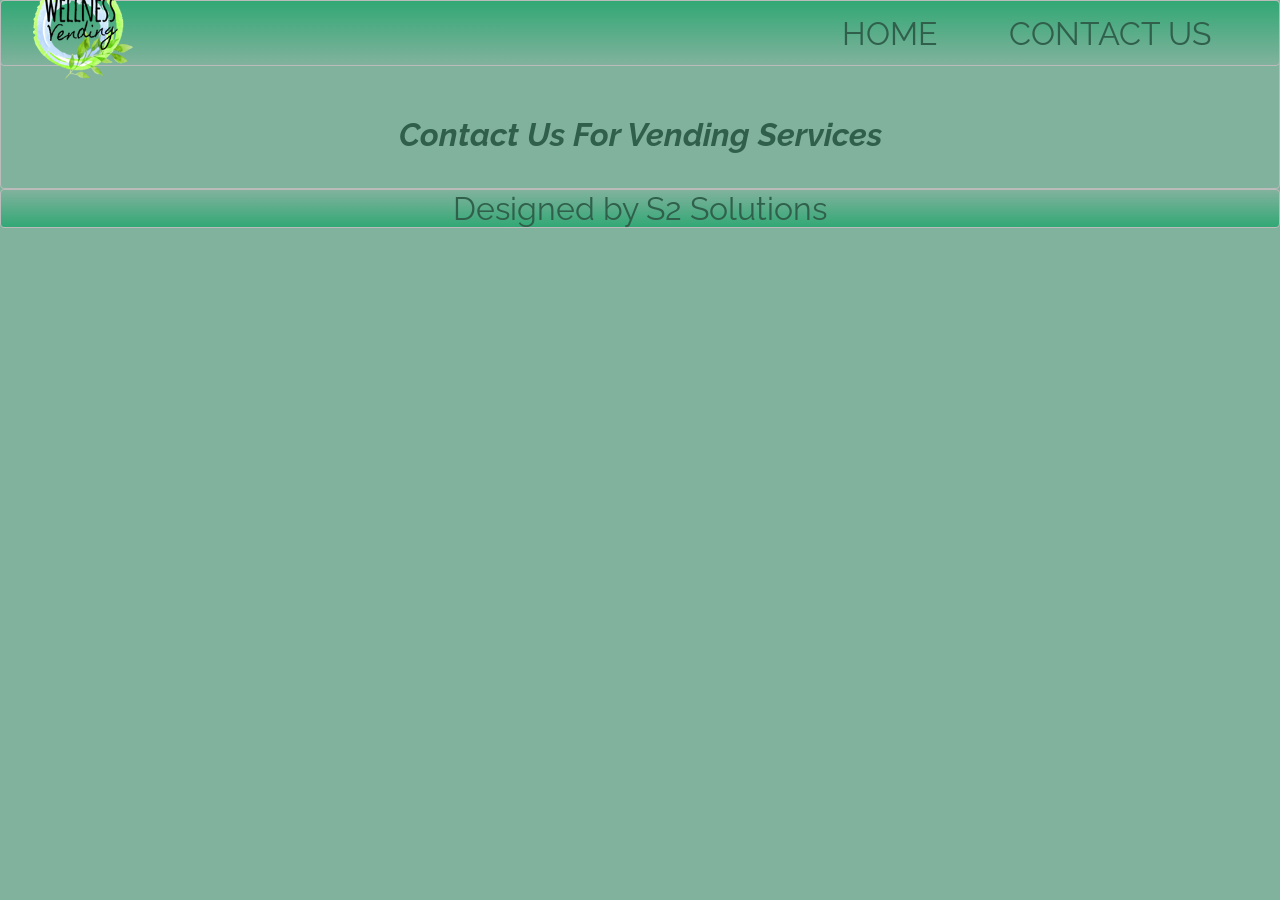
==== contact.html @ 2a79f8e8 "Update contact.html" ====
<!DOCTYPE html>
<html>
<head>
	<meta charset="utf-8">
	<meta name="viewport" content="width=device-width, initial-scale=1">
	<title>Contact Form</title>
	<link rel="stylesheet" type="text/css" href="./contactform.css">
</head>

<body>
	<nav class="zone green sticky top-nav">
		<div class="logo"><img src="WellnessVending2.png"></div>
		<input id="menu-toggle" type="checkbox">
		<label class='menu-button-container' for="menu-toggle">
		  <div class='menu-button'></div>      
		</label>
		<ul class="menu">
		  <li><a href="index.html">HOME</a></li>
		  <li class="push"><a href="contact.html">CONTACT US</a></li>
		</ul>
	</nav>

	<div class="zone toptext">
		<p>
			<em><strong>Contact Us For Vending Services</strong></em>
		</p>
	</div>
<!-- 
	<div class = "addressstyle">
			Address:<br>
	5360 Jackson Drive #220B<br>
	La Mesa, CA 91942<br>
	</div>

	<div class = "contactstyle">
		Contact:<br>
	(619) 776 7976<br>
	tuni@wellnessvendingsolutions.com<br>
	</div>

	<div class="zone container">
		<form method="GET">
			<label> First Name: </label>
			<input type="text" class = "field1" name="firstname"><br>
			<label> Last Name: </label> 
			<input type="text" class = "field1" name="lastname"><br>
			<label> Email: </label>
			<input type="email" class = "field1" name="email" required><br>
			<label> Message: </label>
			<input type="text" class = "field2" name="message"><br>
			<input type="submit" value="Submit"><br>
		</form>
	</div> -->

	<footer class="zone green2">Designed by S2 Solutions</footer>
</body>
</html>
---- contactform.css ----
@import url(https://fonts.googleapis.com/css?family=Raleway);


h2 {
    vertical-align: center;
    text-align: center;
}
  
html, body {
    margin: 0;
    height: 100%;
    background-color: #81B29D;
}
  
* {
    font-family: "Raleway";
    box-sizing: border-box;
  }

  .zone {
    /* padding:30px 50px;
    margin:40px 60px; */
    cursor:pointer;
    /* display:inline-block; */
    background-color: #81B29D;
    color:#30604B;
    font-size:2em;
    border-radius:4px;
    border:1px solid #bbb;
    transition: all 0.3s linear;
}

.zone:hover {
    -webkit-box-shadow:rgba(0,0,0,0.8) 0px 5px 15px, inset rgba(0,0,0,0.15) 0px -10px 20px;
    -moz-box-shadow:rgba(0,0,0,0.8) 0px 5px 15px, inset rgba(0,0,0,0.15) 0px -10px 20px;
    -o-box-shadow:rgba(0,0,0,0.8) 0px 5px 15px, inset rgba(0,0,0,0.15) 0px -10px 20px;
    box-shadow:rgba(0,0,0,0.8) 0px 5px 15px, inset rgba(0,0,0,0.15) 0px -10px 20px;
}

/* NAV */
.sticky {
    position: fixed;
    top: 0;
    width: 100%;
}

.top-nav {
    display: flex;
    flex-direction: row;
    align-items: center;
    justify-content: space-between;
    background-color: #00BAF0;
    background: linear-gradient(to left, #f46b45, #eea849);
    /* W3C, IE 10+/ Edge, Firefox 16+, Chrome 26+, Opera 12+, Safari 7+ */
    color: #FFF;
    height: 50px;
    padding: 1em;
  }

.menu {
    display: flex;
    flex-direction: row;
    list-style-type: none;
    margin: 0;
    padding: 0;
}
  
.menu > li {
    margin: 0 1rem;
    overflow: hidden;
}
  
.menu-button-container {
        display: none;
    height: 100%;
    width: 30px;
    cursor: pointer;
    flex-direction: column;
    justify-content: center;
    align-items: center;
}
  
#menu-toggle {
    display: none;
}

.menu-button,
.menu-button::before,
.menu-button::after {
    display: block;
    background-color: #fff;
    position: absolute;
    height: 4px;
    width: 30px;
    transition: transform 400ms cubic-bezier(0.23, 1, 0.32, 1);
    border-radius: 2px;
}

.menu-button::before {
    content: '';
    margin-top: -8px;
}

.menu-button::after {
    content: '';
    margin-top: 8px;
}

#menu-toggle:checked + .menu-button-container .menu-button::before {
    margin-top: 0px;
    transform: rotate(405deg);
}

#menu-toggle:checked + .menu-button-container .menu-button {
    background: rgba(255, 255, 255, 0);
}

#menu-toggle:checked + .menu-button-container .menu-button::after {
    margin-top: 0px;
    transform: rotate(-405deg);
}

.main-nav {
    display: flex;
    color:#30604B;
    list-style: none;
    font-size: 0.7em;
    margin: 0;
    height: 12vh;
}

@media (max-width: 600px) {
    .menu-button-container {
        display: flex;
    }
    .menu {
        position: absolute;
        top: 0;
        margin-top: 50px;
        left: 0;
        flex-direction: column;
        width: 100%;
        justify-content: center;
        align-items: center;
    }
    #menu-toggle ~ .menu li {
        height: 0;
        margin: 0;
        padding: 0;
        border: 0;
        transition: height 400ms cubic-bezier(0.23, 1, 0.32, 1);
    }
      #menu-toggle:checked ~ .menu li {
        border: 1px solid #333;
        height: 2.5em;
        padding: 0.5em;
        transition: height 400ms cubic-bezier(0.23, 1, 0.32, 1);
    }
    .menu > li {
        display: flex;
        justify-content: center;
        margin: 0;
        padding: 0.5em 0;
        width: 100%;
        color: white;
        background-color: #222;
    }
    .menu > li:not(:last-child) {
        border-bottom: 1px solid #444;
    }

    .toptext {
        font-size: 0.8em;
        /* padding: 200; */
        margin: 0;
        padding: 5.2ex;
        padding-bottom: 0;
    }

    .addressstyle {
        align-items: center;
        justify-content: center;
        font-size: 1em;
        width: 100%;
    }

    .contactstyle {
        align-items: center;
        justify-content: center;
        font-size: 1em;
        width: 100%;
    }

    footer {
        font-size: 1em;
        text-align: center;
        width: 100%;
    }
}

.logo > img {
    width: 100px; 
    height: 100px; 
}

.push {
    margin-left: auto;
    /* text-align: right; */
}

.toptext {
    background-color: #81B29D;
    /* display: flex;
    align-items: center;
    justify-content: center; */
}

li {
    padding: 20px;
}

a {
    color: #30604B;
    text-decoration: none;
}

p { 
	text-align: center;
	font-size:  1em;
	font-family: "Monaco", Courier New, monospace;
    color: #30604B;
    margin: 0;
    padding: 3.6em;
    padding-bottom: 1em;
}

h1 {
	text-align: center;/*
	font-family:  "Times New Roman", Times, serif; */
	font-family: "Monaco", Courier New, monospace;
	font-size: 1.75em;
    font-weight: 600!important;
    color: #30604B;
    margin-top: 0;
    padding-top: 0;
}

footer {
    text-align: center;
    align-items: center;
    justify-content: center;
    font-size: 0.5px;
    width: 100%;
}

form {
	font-family: "Monaco", Courier New, monospace;
	font-size: 20px;
	margin:  auto;
	position:  relative;
}

.addressstyle {
    display: flex;
    flex-direction: row;
    align-items: center;
    justify-content: space-between;
	text-align:  center;
   	font-family: "Monaco", Courier New, monospace;
	/* font-size: 30px; */
	margin:  auto;
    padding: 1.6ex;
    padding-right: 0;
	/* position:  relative; */
    width: 100%;
}


.contactstyle {
    display: flex;
    flex-direction: row;
    align-items: center;
    justify-content: space-between;
	font-family: "Monaco", Courier New, monospace;
	/* font-size: 30px; */
	margin:  auto;
    padding: 1.6ex;
	/* position:  relative; */
    width: 100%;
}

.container {
	display:  block;
	margin-left:  auto;
	margin-right: auto;
	width: 500px;
	clear: both;
}

.container input {
	width: 100%;
	clear:  both;
}

.field1 {
	width:  200px;
	height: 25px;
}

.field2 {
	width: 350px;
	height: 100px;
}

/* GRID */
/* .grid-wrapper {
    display: grid;
    grid-gap: 20px;
    grid-template-columns: repeat(auto-fill, minmax(350px, 1fr));
}

.box > img {
    width: 100%;
}

.box {
    background-color: #81B29D;
    padding: 10px;
    margin: 10px;
} */


/*https://paulund.co.uk/how-to-create-shiny-css-buttons*/
/***********************************************************************
 *  Green Background
 **********************************************************************/
.green{
    background: #81B29D; /* Old browsers */
    background: -moz-linear-gradient(top, #32a875 0%, #81B29D 100%); /* FF3.6+ */
    background: -webkit-gradient(linear, left top, left bottom, color-stop(0%,#56B870), color-stop(100%,#a5c956)); /* Chrome,Safari4+ */
    background: -webkit-linear-gradient(top, #32a875 0%, #81B29D 100%); /* Chrome10+,Safari5.1+ */
    background: -o-linear-gradient(top, #32a875 0%, #81B29D 100%); /* Opera 11.10+ */
    background: -ms-linear-gradient(top, #32a875 0%, #81B29D 100%); /* IE10+ */
    background: linear-gradient(top, #32a875 0%, #81B29D 100%); /* W3C */
}

/***********************************************************************
 *  Red Background
 **********************************************************************/
.red{
    background: #C655BE; /* Old browsers */
    background: -moz-linear-gradient(top, #C655BE 0%, #cf0404 100%); /* FF3.6+ */
    background: -webkit-gradient(linear, left top, left bottom, color-stop(0%,#C655BE), color-stop(100%,#cf0404)); /* Chrome,Safari4+ */
    background: -webkit-linear-gradient(top, #C655BE 0%,#cf0404 100%); /* Chrome10+,Safari5.1+ */
    background: -o-linear-gradient(top, #C655BE 0%,#cf0404 100%); /* Opera 11.10+ */
    background: -ms-linear-gradient(top, #C655BE 0%,#cf0404 100%); /* IE10+ */
    background: linear-gradient(top, #C655BE 0%,#cf0404 100%); /* W3C */
}

/***********************************************************************
 *  Yellow Background
 **********************************************************************/
.yellow{
    background: #F3AAAA; /* Old browsers */
    background: -moz-linear-gradient(top, #F3AAAA 0%, #febf04 100%); /* FF3.6+ */
    background: -webkit-gradient(linear, left top, left bottom, color-stop(0%,#F3AAAA), color-stop(100%,#febf04)); /* Chrome,Safari4+ */
    background: -webkit-linear-gradient(top, #F3AAAA 0%,#febf04 100%); /* Chrome10+,Safari5.1+ */
    background: -o-linear-gradient(top, #F3AAAA 0%,#febf04 100%); /* Opera 11.10+ */
    background: -ms-linear-gradient(top, #F3AAAA 0%,#febf04 100%); /* IE10+ */
    background: linear-gradient(top, #F3AAAA 0%,#febf04 100%); /* W3C */
}

/***********************************************************************
 *  Blue Background
 **********************************************************************/
.blue{
    background: #7abcff; /* Old browsers */
    background: -moz-linear-gradient(top, #7abcff 0%, #60abf8 44%, #4096ee 100%); /* FF3.6+ */
    background: -webkit-gradient(linear, left top, left bottom, color-stop(0%,#7abcff), color-stop(44%,#60abf8), color-stop(100%,#4096ee)); /* Chrome,Safari4+ */
    background: -webkit-linear-gradient(top, #7abcff 0%,#60abf8 44%,#4096ee 100%); /* Chrome10+,Safari5.1+ */
    background: -o-linear-gradient(top, #7abcff 0%,#60abf8 44%,#4096ee 100%); /* Opera 11.10+ */
    background: -ms-linear-gradient(top, #7abcff 0%,#60abf8 44%,#4096ee 100%); /* IE10+ */
    background: linear-gradient(top, #7abcff 0%,#60abf8 44%,#4096ee 100%); /* W3C */
}

/***********************************************************************
 *  Green Footer
 **********************************************************************/
 .green2{
    background: #81B29D; /* Old browsers */
    background: -moz-linear-gradient(top, #81B29D 0%, #32a875 100%); /* FF3.6+ */
    background: -webkit-gradient(linear, left top, left bottom, color-stop(0%,#56B870), color-stop(100%,#a5c956)); /* Chrome,Safari4+ */
    background: -webkit-linear-gradient(top, #81B29D 0%, #32a875 100%); /* Chrome10+,Safari5.1+ */
    background: -o-linear-gradient(top, #81B29D 0%, #32a875 100%); /* Opera 11.10+ */
    background: -ms-linear-gradient(top, #81B29D 0%, #32a875 100%); /* IE10+ */
    background: linear-gradient(top, #81B29D 0%, #32a875 100%); /* W3C */
}
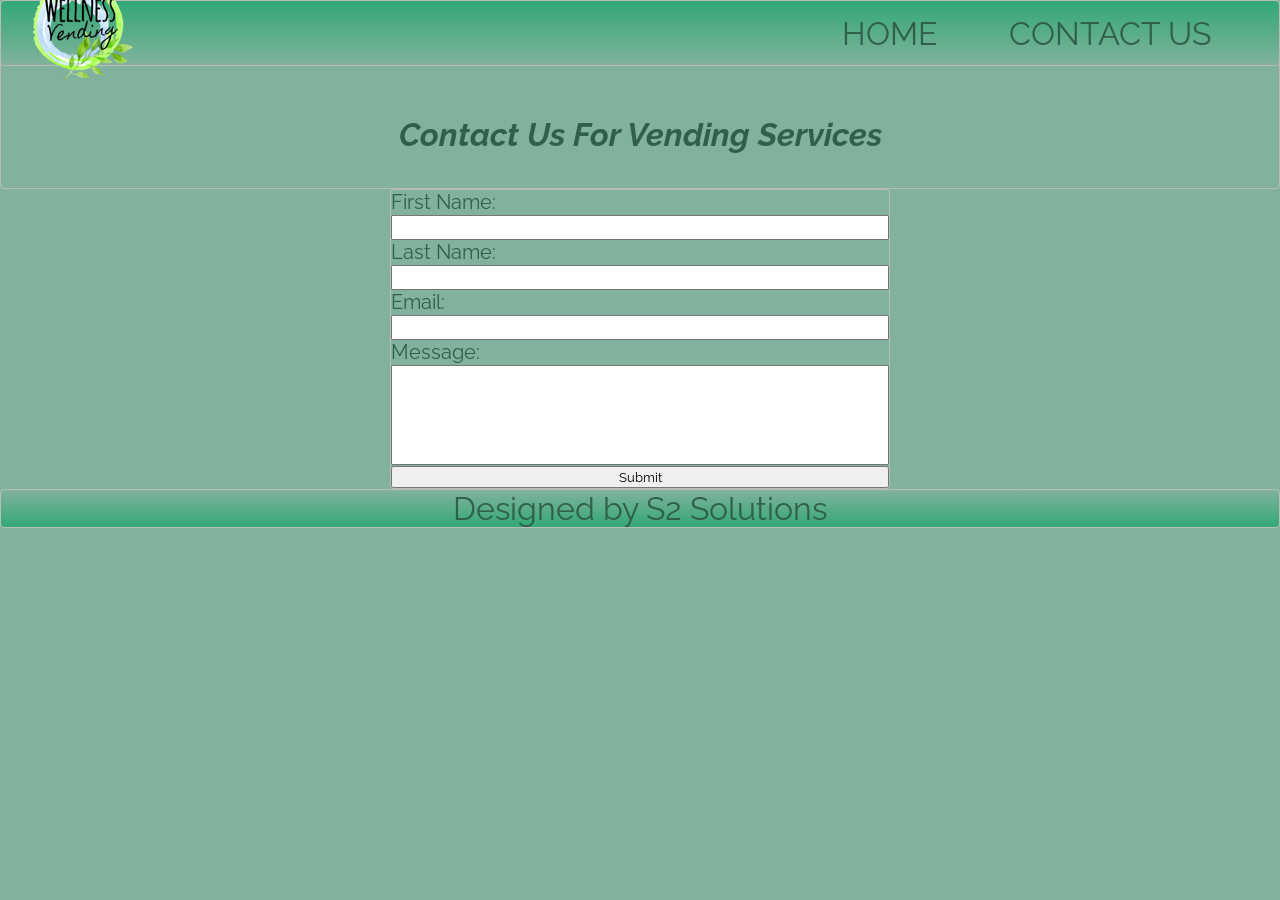
==== commit 3b24101d: "Update contact.html" ====
--- a/contact.html
+++ b/contact.html
@@ -25,8 +25,8 @@
 			<em><strong>Contact Us For Vending Services</strong></em>
 		</p>
 	</div>
-<!-- 
-	<div class = "addressstyle">
+
+	<!-- <div class = "addressstyle">
 			Address:<br>
 	5360 Jackson Drive #220B<br>
 	La Mesa, CA 91942<br>
@@ -36,7 +36,7 @@
 		Contact:<br>
 	(619) 776 7976<br>
 	tuni@wellnessvendingsolutions.com<br>
-	</div>
+	</div> -->
 
 	<div class="zone container">
 		<form method="GET">
@@ -50,7 +50,7 @@
 			<input type="text" class = "field2" name="message"><br>
 			<input type="submit" value="Submit"><br>
 		</form>
-	</div> -->
+	</div>
 
 	<footer class="zone green2">Designed by S2 Solutions</footer>
 </body>
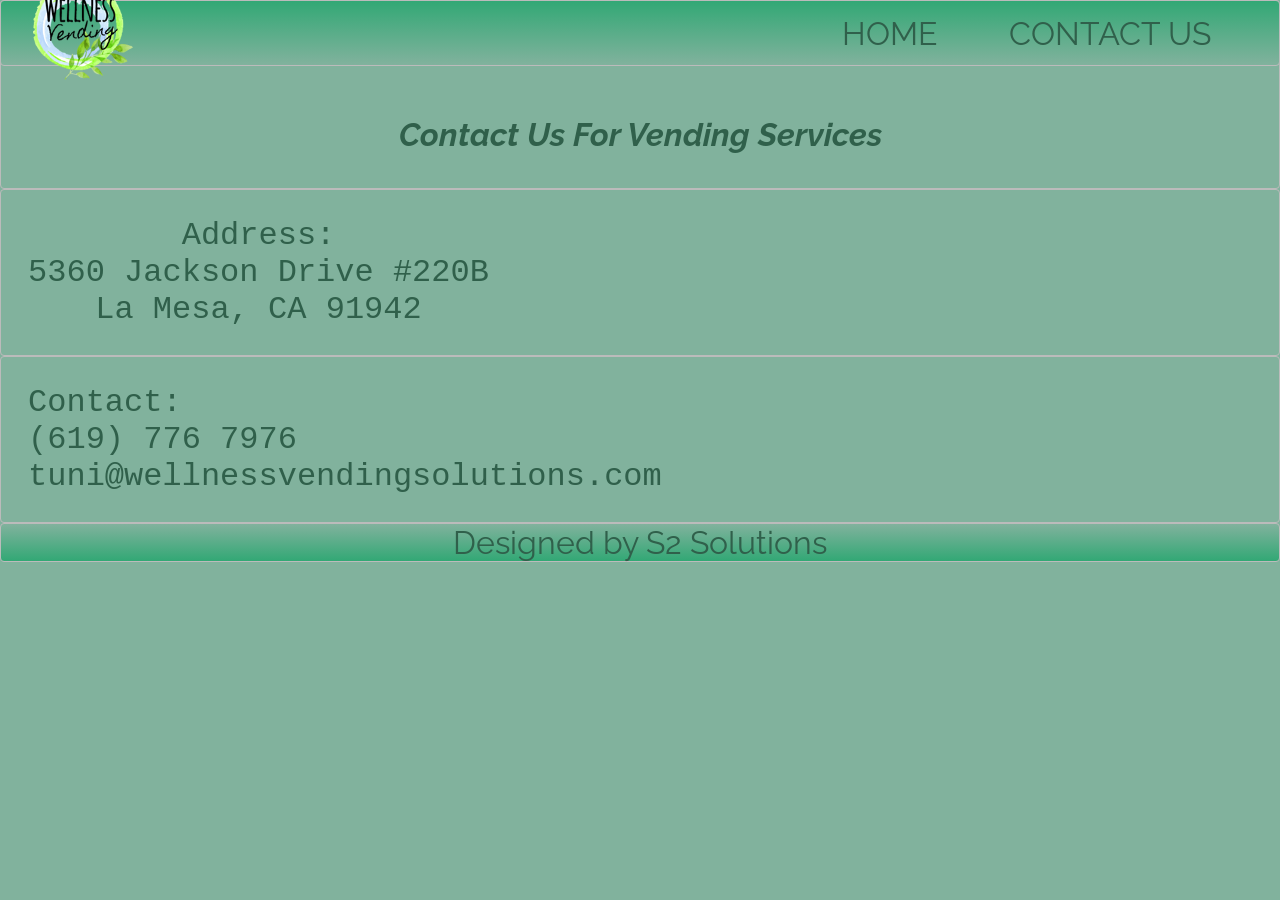
==== commit 827c70e0: "Update contact.html" ====
--- a/contact.html
+++ b/contact.html
@@ -26,19 +26,19 @@
 		</p>
 	</div>
 
-	<!-- <div class = "addressstyle">
+	<div class = "zone addressstyle">
 			Address:<br>
 	5360 Jackson Drive #220B<br>
 	La Mesa, CA 91942<br>
 	</div>
 
-	<div class = "contactstyle">
+	<div class = "zone contactstyle">
 		Contact:<br>
 	(619) 776 7976<br>
 	tuni@wellnessvendingsolutions.com<br>
-	</div> -->
+	</div>
 
-	<div class="zone container">
+	<!-- <div class="zone container">
 		<form method="GET">
 			<label> First Name: </label>
 			<input type="text" class = "field1" name="firstname"><br>
@@ -50,7 +50,7 @@
 			<input type="text" class = "field2" name="message"><br>
 			<input type="submit" value="Submit"><br>
 		</form>
-	</div>
+	</div> -->
 
 	<footer class="zone green2">Designed by S2 Solutions</footer>
 </body>
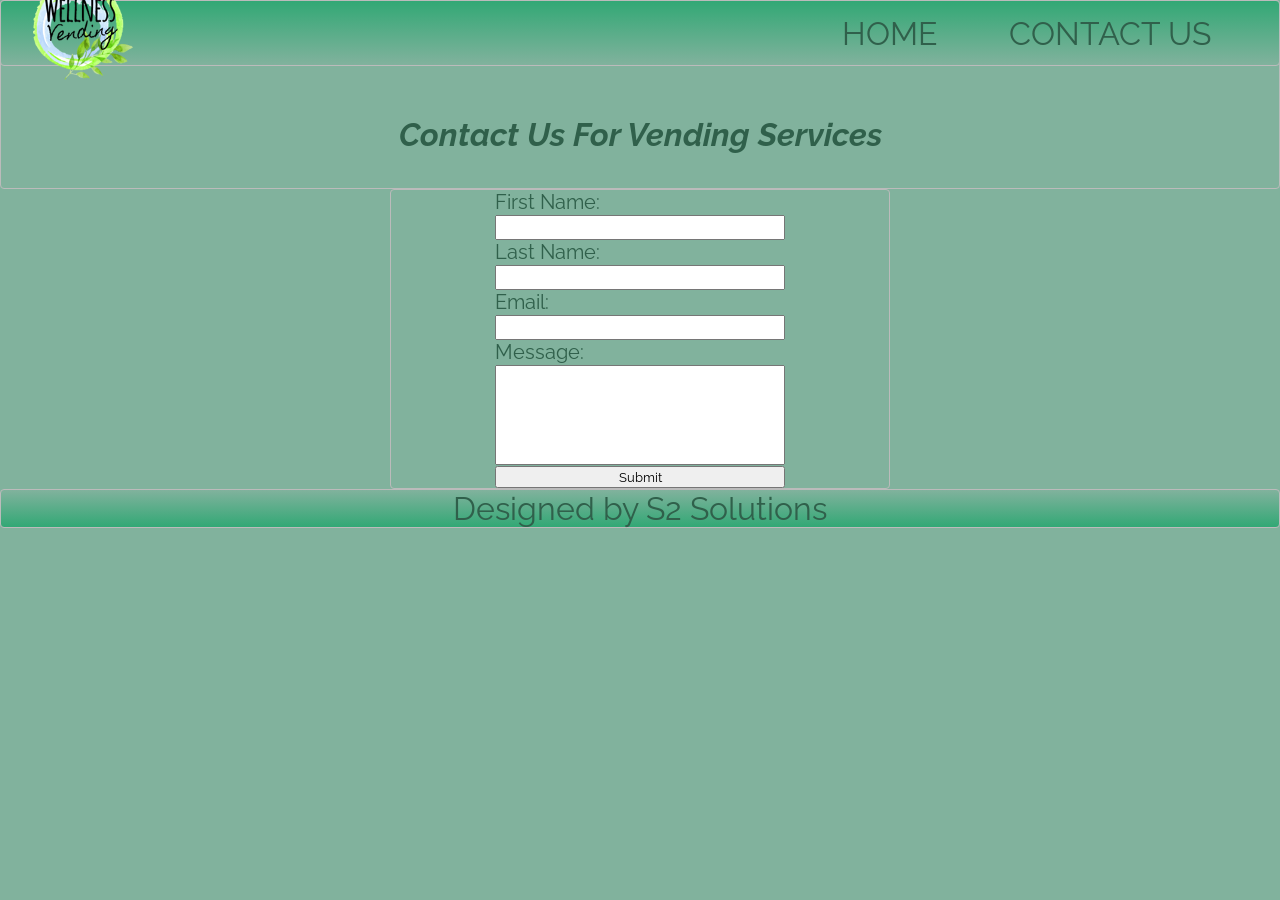
==== commit da4bee9f: "Contact Form Display Update" ====
--- a/contact.html
+++ b/contact.html
@@ -26,7 +26,7 @@
 		</p>
 	</div>
 
-	<div class = "zone addressstyle">
+	<!-- <div class = "zone addressstyle">
 			Address:<br>
 	5360 Jackson Drive #220B<br>
 	La Mesa, CA 91942<br>
@@ -36,9 +36,9 @@
 		Contact:<br>
 	(619) 776 7976<br>
 	tuni@wellnessvendingsolutions.com<br>
-	</div>
+	</div> -->
 
-	<!-- <div class="zone container">
+	<div class="zone container">
 		<form method="GET">
 			<label> First Name: </label>
 			<input type="text" class = "field1" name="firstname"><br>
@@ -50,7 +50,7 @@
 			<input type="text" class = "field2" name="message"><br>
 			<input type="submit" value="Submit"><br>
 		</form>
-	</div> -->
+	</div>
 
 	<footer class="zone green2">Designed by S2 Solutions</footer>
 </body>
--- a/contactform.css
+++ b/contactform.css
@@ -290,7 +290,7 @@
 }
 
 .container {
-	display:  block;
+	display:  flex;
 	margin-left:  auto;
 	margin-right: auto;
 	width: 500px;
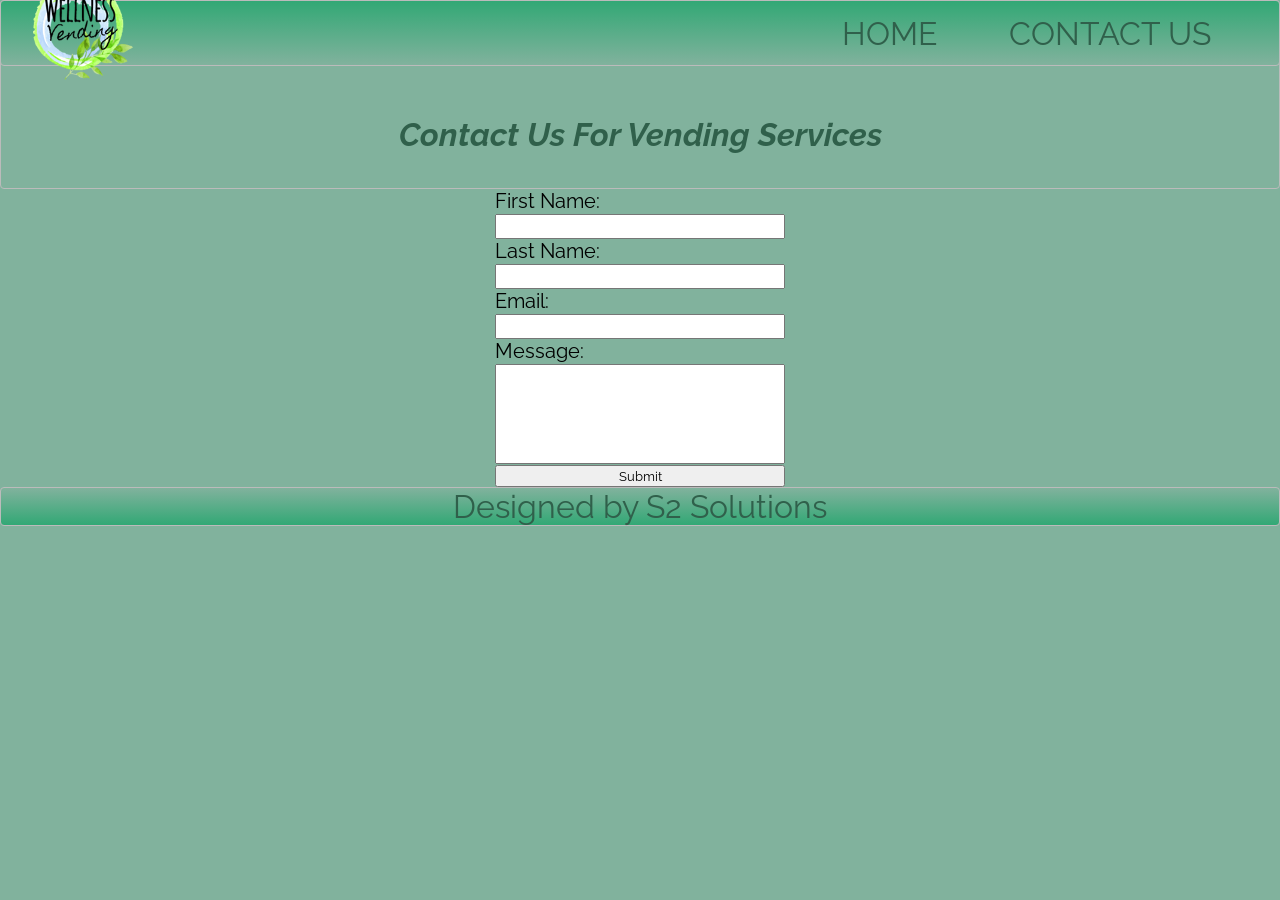
==== commit cdde0d6d: "updates" ====
--- a/contact.html
+++ b/contact.html
@@ -38,7 +38,7 @@
 	tuni@wellnessvendingsolutions.com<br>
 	</div> -->
 
-	<div class="zone container">
+	<div class="container">
 		<form method="GET">
 			<label> First Name: </label>
 			<input type="text" class = "field1" name="firstname"><br>
--- a/contactform.css
+++ b/contactform.css
@@ -293,7 +293,7 @@
 	display:  flex;
 	margin-left:  auto;
 	margin-right: auto;
-	width: 500px;
+	width: 400px;
 	clear: both;
 }
 
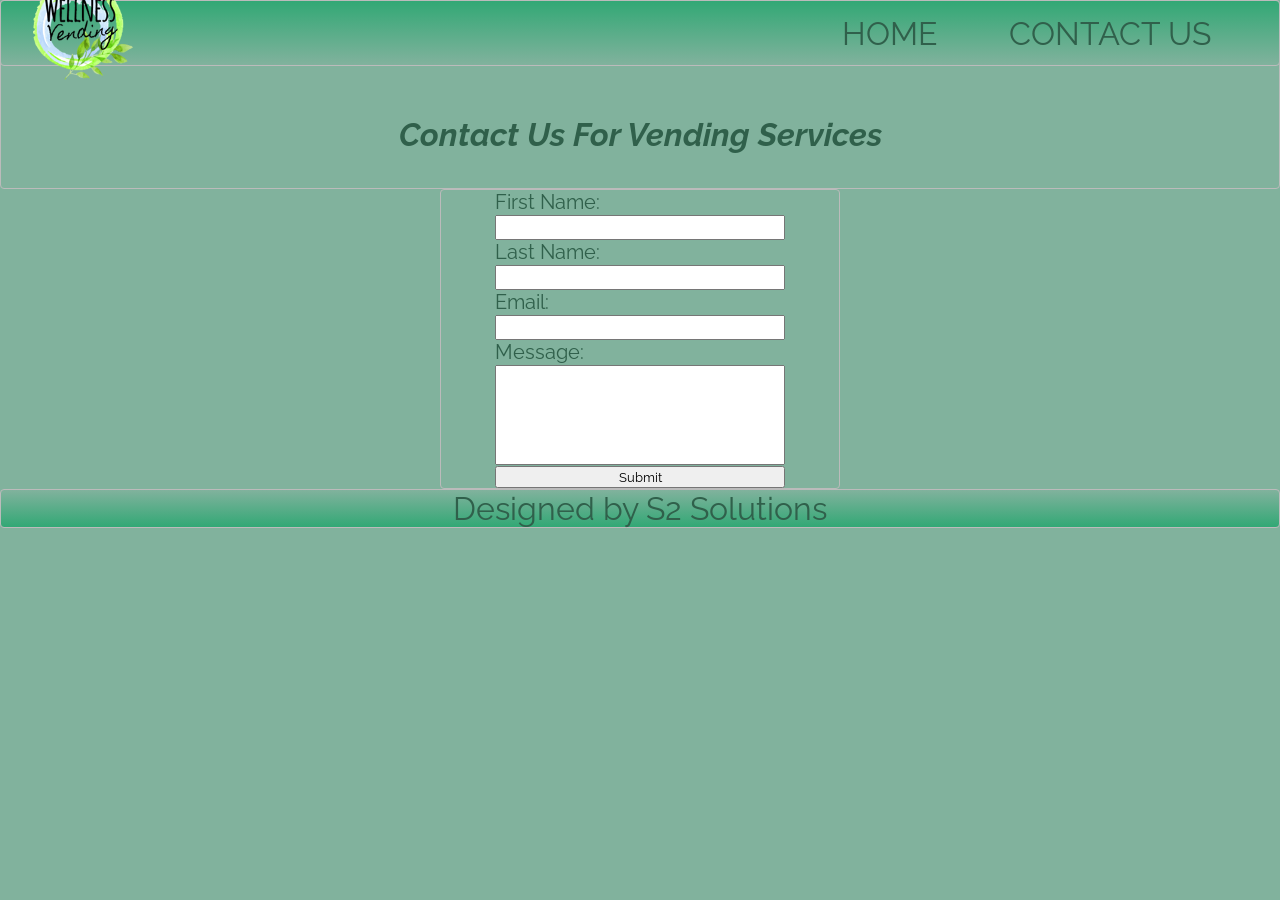
==== commit c2fb1a10: "Update contact.html" ====
--- a/contact.html
+++ b/contact.html
@@ -38,7 +38,7 @@
 	tuni@wellnessvendingsolutions.com<br>
 	</div> -->
 
-	<div class="container">
+	<div class="zone container">
 		<form method="GET">
 			<label> First Name: </label>
 			<input type="text" class = "field1" name="firstname"><br>
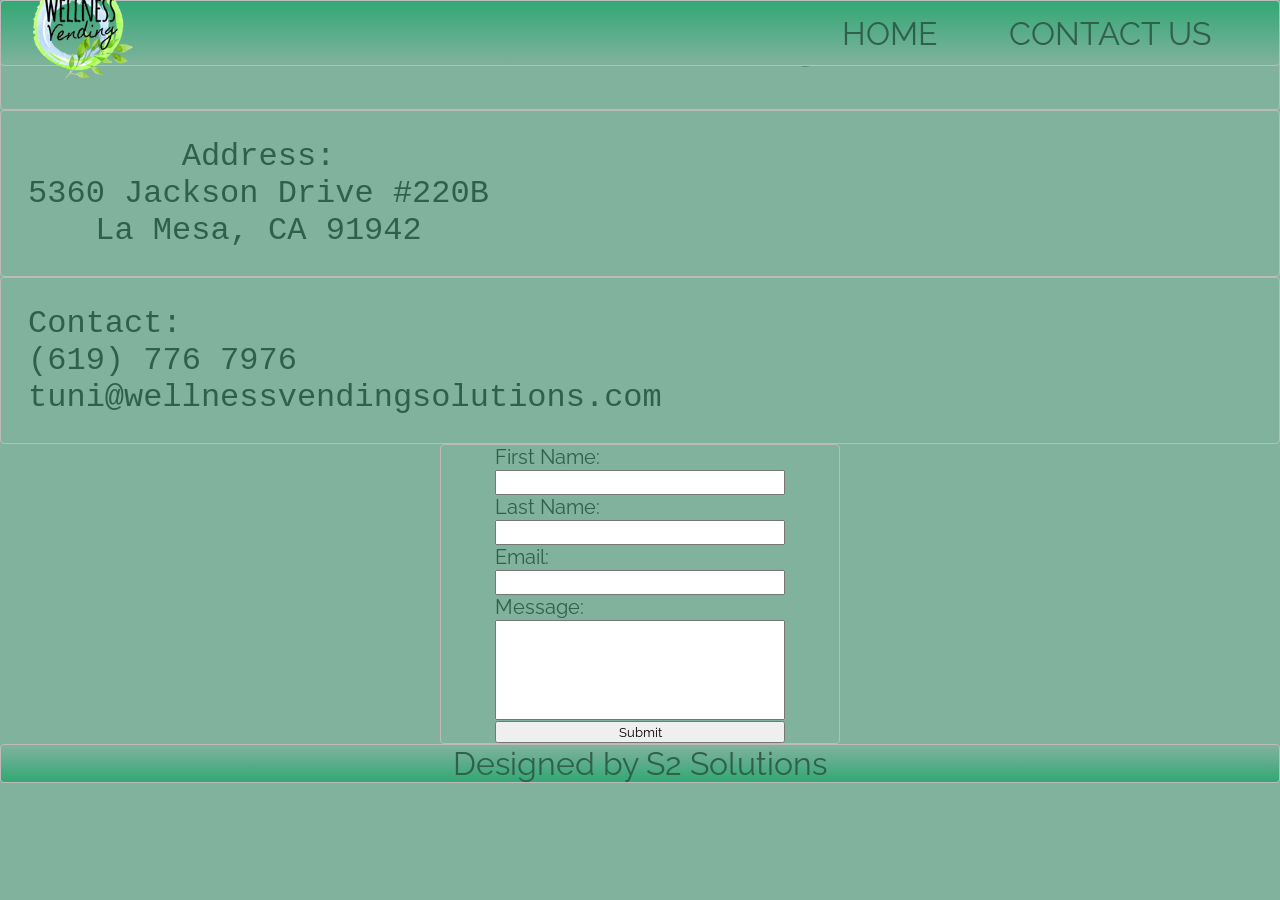
==== commit 4f9df6cf: "Update contact.html" ====
--- a/contact.html
+++ b/contact.html
@@ -21,12 +21,12 @@
 	</nav>
 
 	<div class="zone toptext">
-		<p>
+		<h1>
 			<em><strong>Contact Us For Vending Services</strong></em>
-		</p>
+		</h1>
 	</div>
 
-	<!-- <div class = "zone addressstyle">
+	<div class = "zone addressstyle">
 			Address:<br>
 	5360 Jackson Drive #220B<br>
 	La Mesa, CA 91942<br>
@@ -36,7 +36,7 @@
 		Contact:<br>
 	(619) 776 7976<br>
 	tuni@wellnessvendingsolutions.com<br>
-	</div> -->
+	</div>
 
 	<div class="zone container">
 		<form method="GET">
--- a/contactform.css
+++ b/contactform.css
@@ -246,6 +246,7 @@
 }
 
 footer {
+    bottom: 0;
     text-align: center;
     align-items: center;
     justify-content: center;
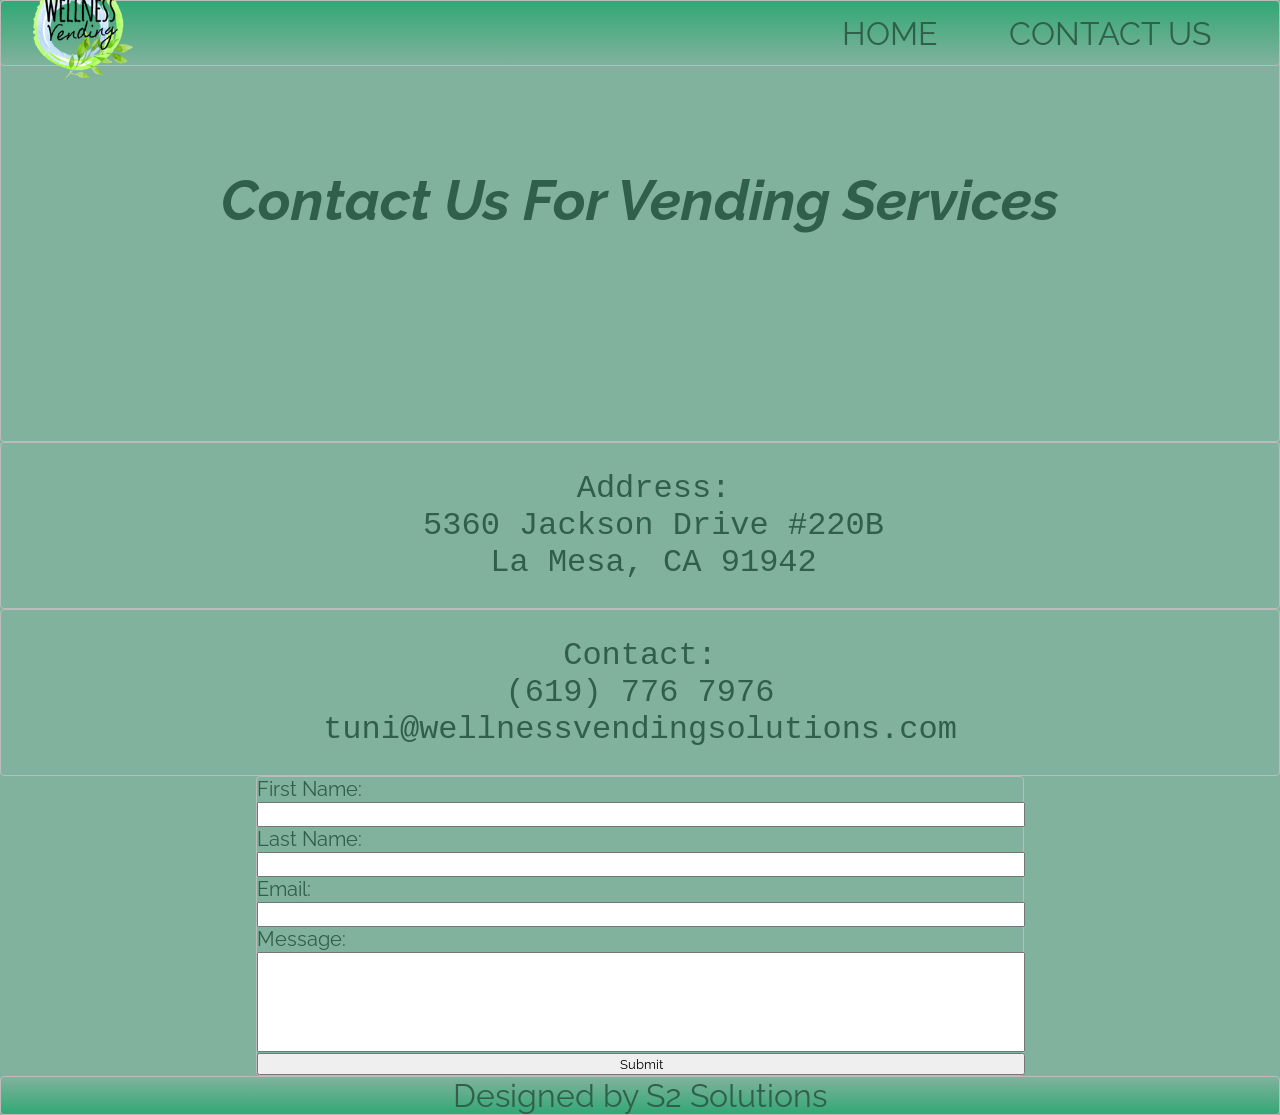
==== commit 13693deb: "Update contact.html" ====
--- a/contact.html
+++ b/contact.html
@@ -39,7 +39,8 @@
 	</div>
 
 	<div class="zone container">
-		<form method="GET">
+		<!-- Use "POST" not "GET" -->
+		<form id="contact-form" method="POST" action = "send" enctype = "multipart/form-data"> 
 			<label> First Name: </label>
 			<input type="text" class = "field1" name="firstname"><br>
 			<label> Last Name: </label> 
@@ -53,5 +54,7 @@
 	</div>
 
 	<footer class="zone green2">Designed by S2 Solutions</footer>
+	<script type="text/javascript" src="contact.js">
+	</script>
 </body>
 </html>
--- a/contactform.css
+++ b/contactform.css
@@ -71,7 +71,7 @@
 }
   
 .menu-button-container {
-        display: none;
+    display: none;
     height: 100%;
     width: 30px;
     cursor: pointer;
@@ -170,31 +170,37 @@
     }
 
     .toptext {
-        font-size: 0.8em;
-        /* padding: 200; */
-        margin: 0;
-        padding: 5.2ex;
+        font-size: 1em;
+        text-align: center;
+        /* padding-top: 300; */
+        /* margin: 0; */
+        padding-top: 5.2em;
         padding-bottom: 0;
+        margin-bottom: 0;
     }
 
     .addressstyle {
         align-items: center;
+        text-align: center;
         justify-content: center;
-        font-size: 1em;
-        width: 100%;
+        font-size: 1.2em;
+        padding: 2.6em;
+        width: 100vw;
     }
 
     .contactstyle {
         align-items: center;
+        text-align: center;
         justify-content: center;
-        font-size: 1em;
-        width: 100%;
+        font-size: 1.2em;
+        padding: 2.6em;
+        width: 100vw;
     }
 
     footer {
         font-size: 1em;
         text-align: center;
-        width: 100%;
+        width: 100vw;
     }
 }
 
@@ -210,9 +216,34 @@
 
 .toptext {
     background-color: #81B29D;
+    text-align: center;
+    margin: 0;
+    padding: 5.2em;
+    width: 100vw;
     /* display: flex;
     align-items: center;
     justify-content: center; */
+}
+
+.contactinfo {
+    display: block;
+    text-align: center;
+    font-family: "Monaco", Courier New, monospace;
+    font-size: 1.5em;
+    color:#30604B;
+    align-items: center;
+    /* justify-content: center; */
+    list-style-type: none;
+}
+
+.centerform {
+    display: block;
+    align-items: center;
+    justify-content: center;
+    text-align: center;
+    margin-left: auto;
+    margin-right: auto;
+    width: auto;
 }
 
 li {
@@ -226,7 +257,7 @@
 
 p { 
 	text-align: center;
-	font-size:  1em;
+	font-size:  1.5em;
 	font-family: "Monaco", Courier New, monospace;
     color: #30604B;
     margin: 0;
@@ -246,7 +277,6 @@
 }
 
 footer {
-    bottom: 0;
     text-align: center;
     align-items: center;
     justify-content: center;
@@ -265,7 +295,7 @@
     display: flex;
     flex-direction: row;
     align-items: center;
-    justify-content: space-between;
+    justify-content: center;
 	text-align:  center;
    	font-family: "Monaco", Courier New, monospace;
 	/* font-size: 30px; */
@@ -273,7 +303,7 @@
     padding: 1.6ex;
     padding-right: 0;
 	/* position:  relative; */
-    width: 100%;
+    width: 100vw;
 }
 
 
@@ -281,25 +311,27 @@
     display: flex;
     flex-direction: row;
     align-items: center;
-    justify-content: space-between;
+    justify-content: center;
+    text-align: center;
 	font-family: "Monaco", Courier New, monospace;
 	/* font-size: 30px; */
 	margin:  auto;
     padding: 1.6ex;
 	/* position:  relative; */
-    width: 100%;
+    width: 100vw;
 }
 
 .container {
 	display:  flex;
+    flex-direction: row;
 	margin-left:  auto;
 	margin-right: auto;
-	width: 400px;
+	width: 60vw;
 	clear: both;
 }
 
 .container input {
-	width: 100%;
+	width: 60vw;
 	clear:  both;
 }
 
